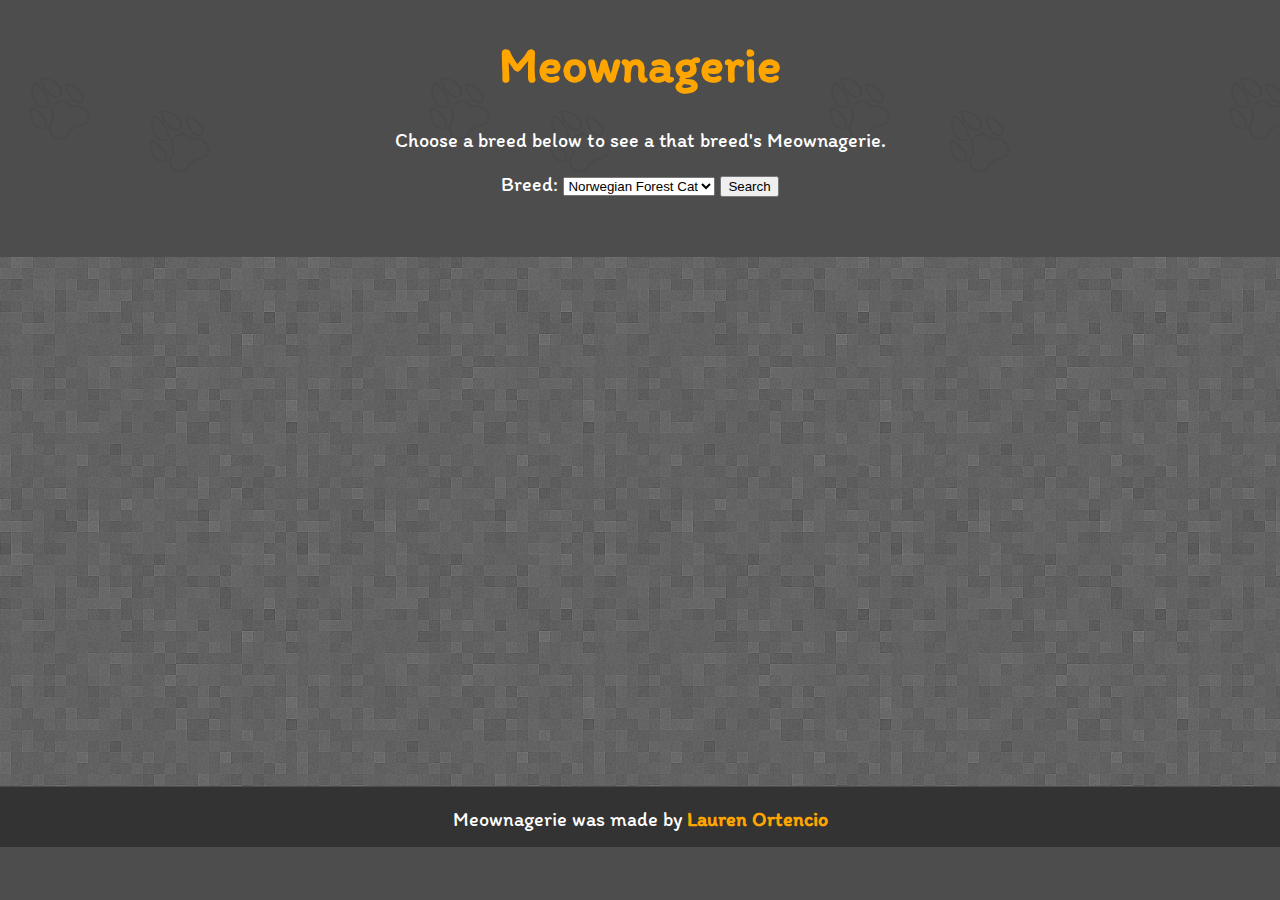
==== meownagerie.html @ c252e729 "added meownagerie.html" ====
<!DOCTYPE html>
<html>

<head>
	<title>Meownagerie</title>
	<link rel="icon" href="img/favicon.ico">
	<link rel="stylesheet" href="css/main.css">
	<link rel="stylesheet" href="https://fonts.googleapis.com/css?family=Itim">

</head>

<body>
	<div id="head">
		<h1>Meownagerie</h1>
		<p>Choose a breed below to see a that breed's Meownagerie.</p>
		<form id="tagsearch" onsubmit="event.preventDefault(); selectedBreed(this)">
		    <p>
		        <label for="tag">Breed:</label>
		        <select name="tag" id="tag">
		        	<option value="norwegianforestcat">Norwegian Forest Cat</option>
		        	<option value="scottishfold">Scottish Fold</option>
		        	<option value="bengal">Bengal</option>
		        	<option value="mainecoon">Maine Coon</option>
		        	<option value="americanshorthair">American Shorthair</option>
		        	<option value="americanlonghair">American Longhair</option>
		        	<option value="persiancat">Persian</option>
		        </select>
		        <input type="submit" value="Search" />
		    </p>
		</form>
	</div>

	<div id="gallery"></div>
	<div id="lightbox"></div>
	<div id="footer"><p>Meownagerie was made by <a href="http://github.com/laurenor">Lauren Ortencio</a></p></div>
</body>

<script src="js/script.js"></script>

</html>
---- css/main.css ----
body {
	font-family: "Itim", "sans-serif";
	margin: 0;
	color: #ccc;
	background-color: #4d4d4d;
	position: relative;
	padding-bottom: 50px;
}

h1 {
	font-size: 50px;
	color: orange;
}

p {
	font-size: 20px;
	color: white;
}

#head {
	text-align: center;
	background: url(../img/paws.png);
}

#gallery {
	text-align: center;
	background-color: #ccc;
	height: 100%;
	padding: 20px 0;
	background: url(../img/bright-squares.png);
	margin-top: 60px;
	min-height: 500px;
}

#gallery img {
	height: 100px;
	border: 2px solid #666;
	margin: 15px;
}

#gallery img:hover {
	border: 2px solid orange;
}

#footer {
	height: 50px;
	width: 100%;
	text-align: center;
	border-top: 1px solid #4d4d4d;
	background-color: #333;
	color: #fff;
	padding-bottom: 10px;
	right: 0;
	left: 9;
	bottom: 0;
	position: absolute;
	margin-top: 20px;
}

#footer a {
	text-decoration: none;
	font-weight: bold;
	color: orange;
}

#footer a:hover {
	color: white;
}

.lightbox {
	display: none;
	position: fixed;
	z-index: 999;
	width: 100%;
	height: 100%;
	text-align: center;
	top: 0;
	left: 0;
	background: rgba(0,0,0,0.7);
}

.lightbox img {
	max-height: 70%;
	max-width: 100%;
	margin-bottom: 5px;
}

.lightbox:target {
	display: block;
}

.caption {
	font-size: 14px;
	max-width: 400px;
	text-align: justify;
	margin: 0 auto;
}

#lightbox a {
	text-decoration: none;
	color: white;
}

.close {
	font-size: 20px;
	font-weight: bold;
	text-align: right;
	margin-right: 15px;
	margin-top: 10px;
}

#lightbox {
	height: 0;
}

.prevnext {
	font-size: 18px;
	margin: 0 auto;
	margin-top: 10px;
	width: 380px;
	font-style: italic;
}

.left {
	float: left;
}

.right {
	float: right;
} 

@media screen and (max-width: 400px) {
    .lightbox img {
        height: 300px;
    }
    .caption {
    	margin: 0 auto;
    	font-size: 18px;
    	width: 300px;
    }
    .prevnext {
    	max-width: 280px;
    }
}
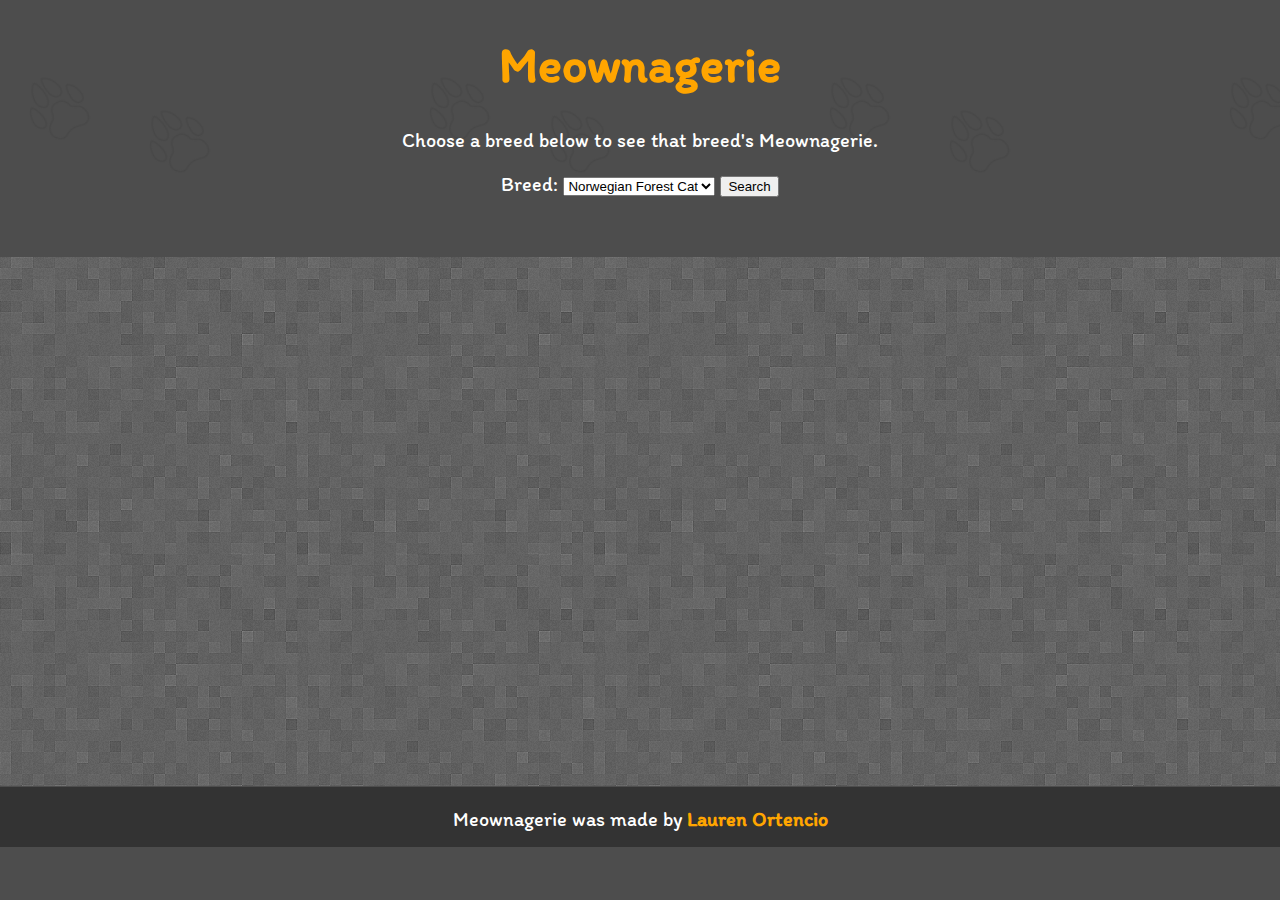
==== commit 5e262bfe: "edited copy" ====
--- a/meownagerie.html
+++ b/meownagerie.html
@@ -12,7 +12,7 @@
 <body>
 	<div id="head">
 		<h1>Meownagerie</h1>
-		<p>Choose a breed below to see a that breed's Meownagerie.</p>
+		<p>Choose a breed below to see that breed's Meownagerie.</p>
 		<form id="tagsearch" onsubmit="event.preventDefault(); selectedBreed(this)">
 		    <p>
 		        <label for="tag">Breed:</label>
